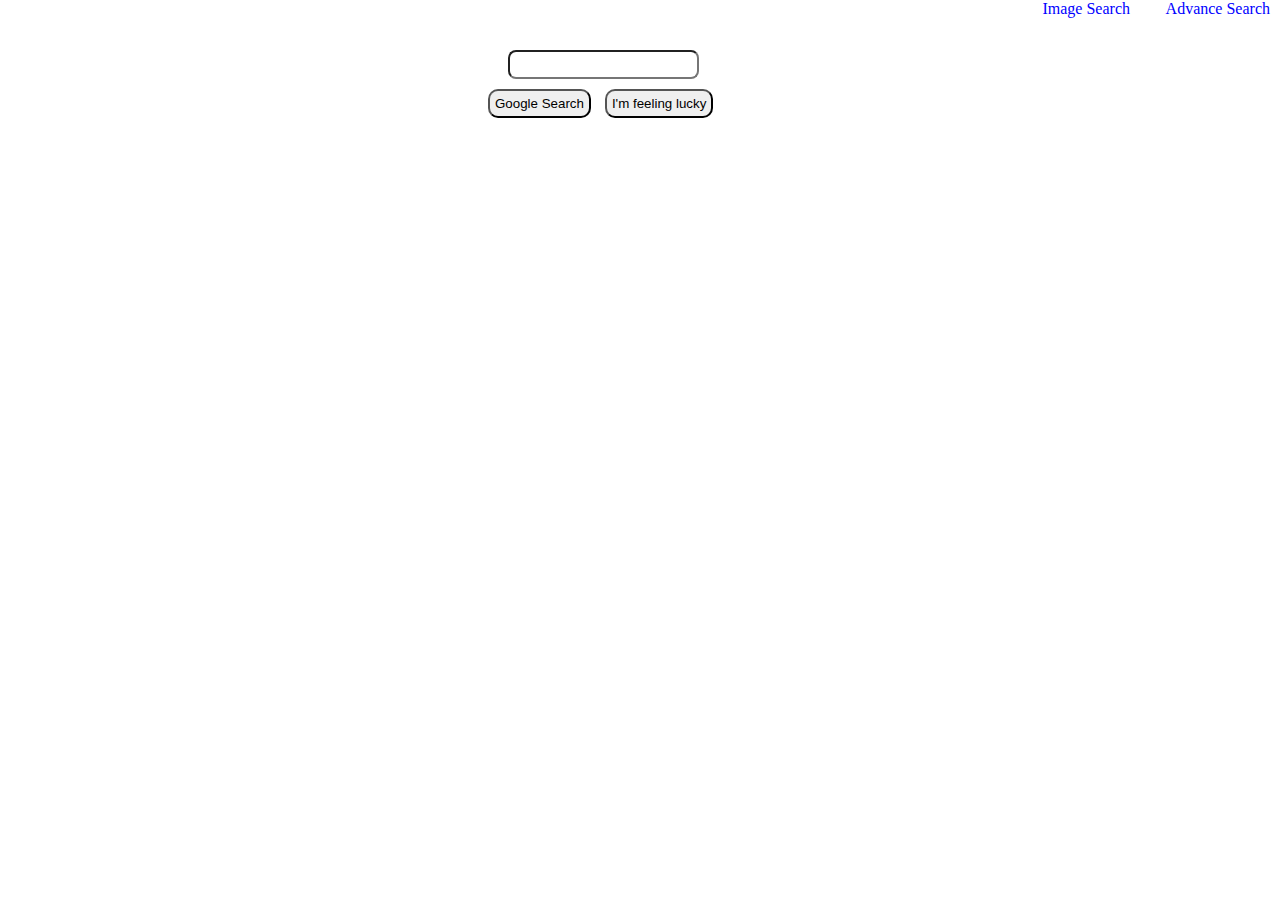
==== index.html @ 912b771a "Project Completed, all codes work fine" ====
<!DOCTYPE html>
<head>
    <title>Image Search</title>
    <link rel="stylesheet" href="styles.css">
</head>
<body>
    <form action="https://www.google.com/search">
	<input id="text" type="text" name="q">
        <input id="button" type="submit" value="Google Search">
        <input style="margin-left: 10px" id="lucky" type="submit" name="btnI" value="I'm feeling lucky"> 
    <a style="margin-right: 150px" href="image.html" class="top-right">Image Search</a>
    <a href="adv.html" class="top-right">Advance Search</a>    
    </form>
</body>
</html>
---- styles.css ----
#text {
    border-radius: 8px;
    padding: 5px;
    margin-top: 50px;
    display: block;
    align-content: center;
    margin-left: 500px;
}

#button, #lucky {
    border-radius: 10px;
    padding: 5px;
    margin-top: 10px;
    align-content: center;
    display: inline-block;
    margin-left: 480px;
}

a {
    position: absolute;
    top: 0;
    right: 0;
    margin-right: 10px;
    text-decoration: none;
    color: blue;
}
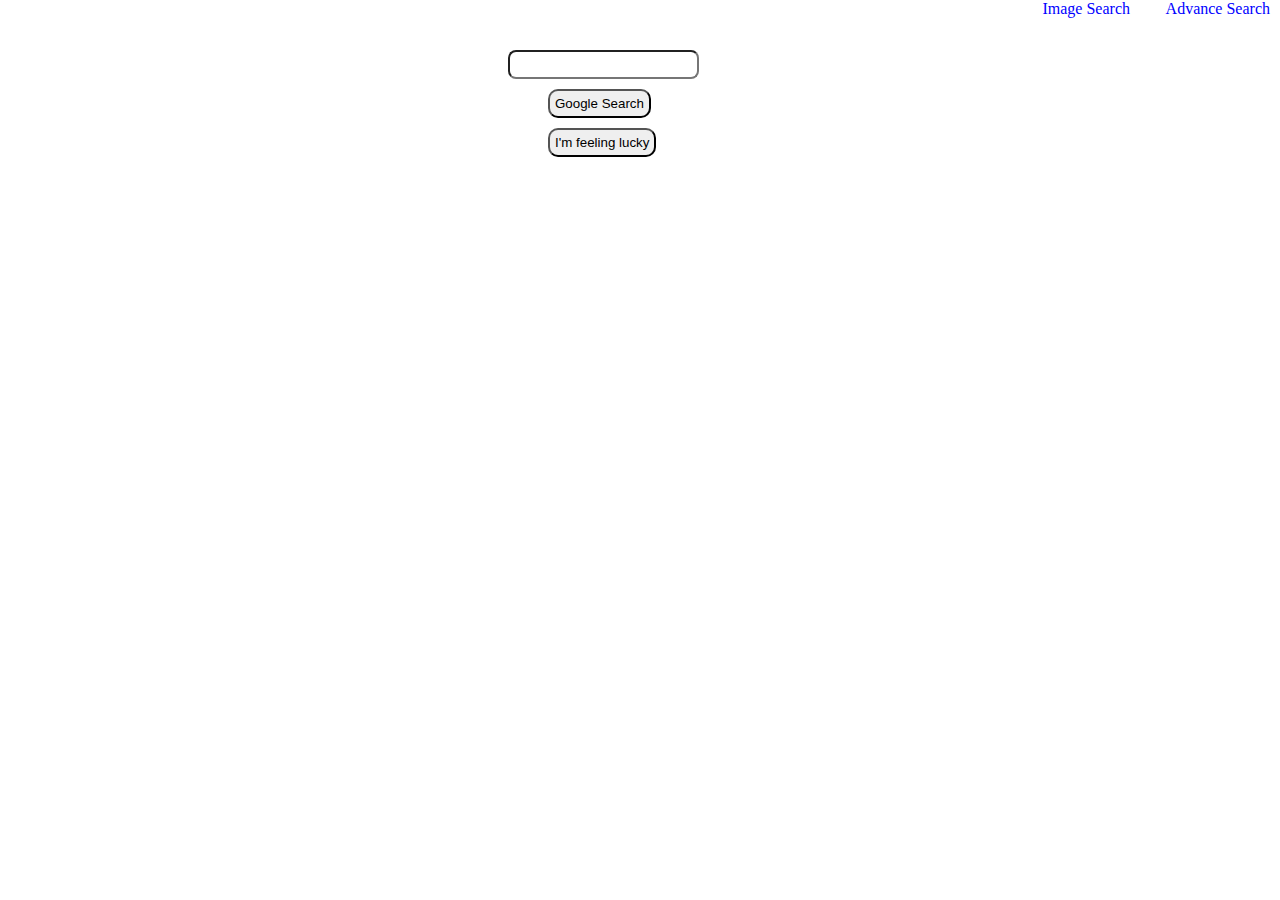
==== commit 9afd2bb3: "Final update" ====
--- a/index.html
+++ b/index.html
@@ -7,7 +7,7 @@
     <form action="https://www.google.com/search">
 	<input id="text" type="text" name="q">
         <input id="button" type="submit" value="Google Search">
-        <input style="margin-left: 10px" id="lucky" type="submit" name="btnI" value="I'm feeling lucky"> 
+        <input id="lucky" type="submit" name="btnI" value="I'm feeling lucky"> 
     <a style="margin-right: 150px" href="image.html" class="top-right">Image Search</a>
     <a href="adv.html" class="top-right">Advance Search</a>    
     </form>
--- a/styles.css
+++ b/styles.css
@@ -12,8 +12,8 @@
     padding: 5px;
     margin-top: 10px;
     align-content: center;
-    display: inline-block;
-    margin-left: 480px;
+    display: block;
+    margin-left: 540px;
 }
 
 a {
